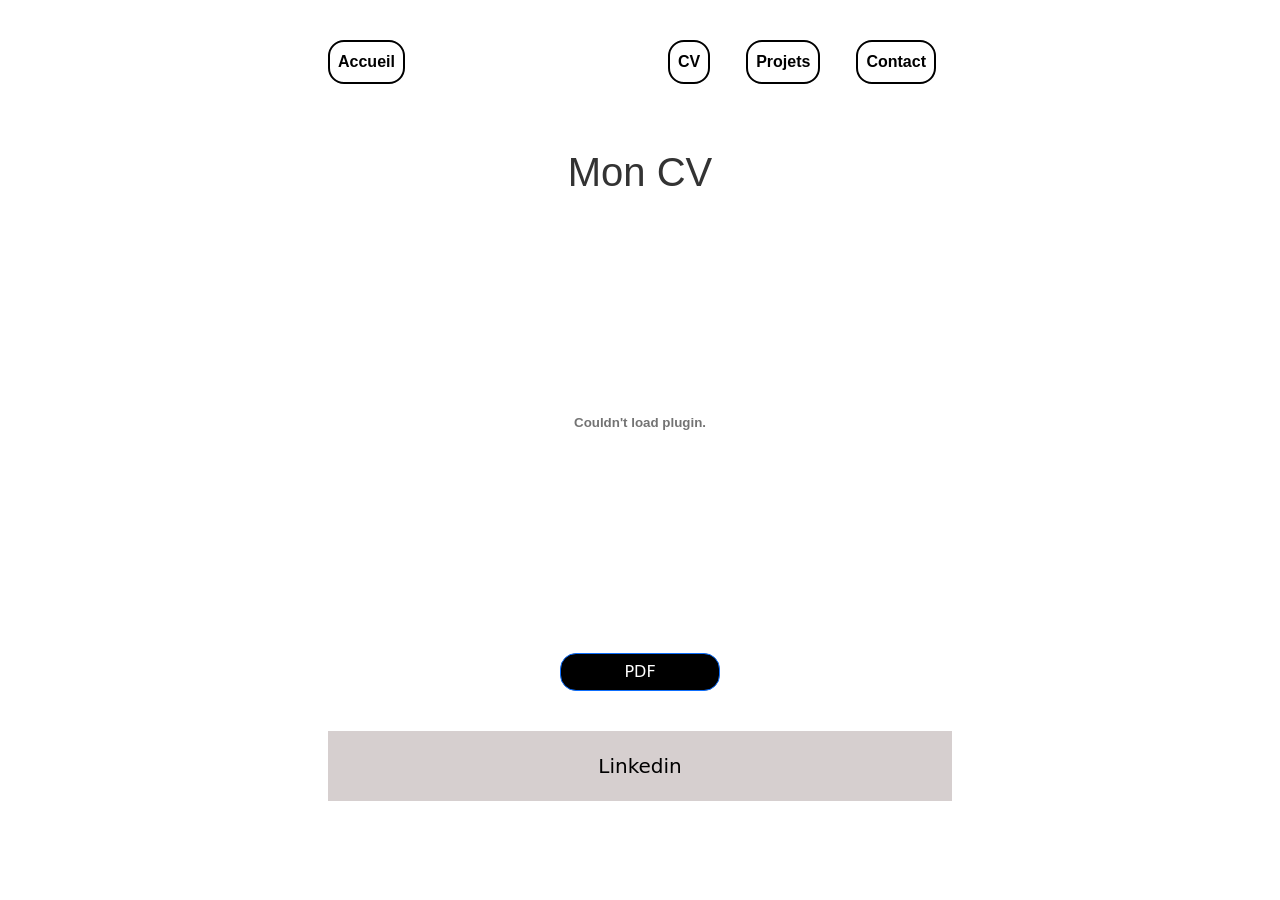
==== CV.html @ 2bd8b04d "Ajout des icônes LinkedIn et GitHub dans le pied de page, mise à jour du style CSS et création d'une" ====
<!DOCTYPE html>
<html lang="fr">

    <head>
        <meta charset="UTF-8">
        <meta name="viewport" content="width=device-width, initial-scale=1.0">
        <title>portfolio</title>
        <!-- Bootstrap CSS v5.2.1 -->
        <link href="https://cdn.jsdelivr.net/npm/bootstrap@5.3.3/dist/css/bootstrap.min.css" rel="stylesheet" integrity="sha384-QWTKZyjpPEjISv5WaRU9OFeRpok6YctnYmDr5pNlyT2bRjXh0JMhjY6hW+ALEwIH" crossorigin="anonymous">
        <link rel="stylesheet" type="text/css" href="portfolio.css">
    </head>

    <body>
        <header>  
            <ul id="my-navigation" class="my-navigation">
                <li id="Accueil" class="my-nav"><a href="index.html">Accueil</a></li>
                <!--éléments alignés à droite la balise "li" sert à ce que le code soit alider par le W3C en évitant une balise div-->
                <li>
                    <ul class="my-nav-right">
                        <li id="CV" class="my-nav"><a href="cv.html">CV</a></li>
                        <li id="Projets" class="my-nav"><a href="projets.html">Projets</a></li>
                        <li id="Contact" class="my-nav"><a href="contact.html">Contact</a></li>
                    </ul>
                </li>
            </ul>

            <h1 id="titre_principale"> Mon CV </h1> 
        </header>

        <main>
            <embed  id="CV-pdf-affichage" src="Galerie/cv-mathis-commergnat.pdf" type="application/pdf">
            
            <div id="Bouton-page-CV">
                <a id="Bouton-page-CV-pdf"
                    class="btn btn-primary"
                    href="Galerie/cv-mathis-commergnat.pdf"
                    role="button"
                    target="_blank"> PDF
                </a>
            </div>
        </main>

        <footer> 
            <a id="linkedin" href="https://www.linkedin.com/in/mathis-commergnat-4a0222296/">Linkedin</a>
        </footer>
    <script src="portfolio.js"></script>
    <script src="https://cdn.jsdelivr.net/npm/bootstrap@5.3.3/dist/js/bootstrap.bundle.min.js" integrity="sha384-YvpcrYf0tY3lHB60NNkmXc5s9fDVZLESaAA55NDzOxhy9GkcIdslK1eN7N6jIeHz" crossorigin="anonymous"></script>
</body>
</html>
---- portfolio.css ----
body {
    font-size: 16px;
    background-color: white;
    margin: 0 auto; /* Centrer le contenu */
    padding: 0 10%; /* 10% de marge à gauche et à droite */
}

#my-navigation{
    display: flex;
    justify-content: flex-start;
    align-items: center;
    list-style-type: none;
    padding: 0;
    margin: 0;
    margin-top: 1em;
    overflow: hidden;
    font-family: 'Roboto', sans-serif;
}

.my-nav-right {
    display: flex;
    justify-content: flex-start;
}

.my-nav{
    margin-right: 1em;
    padding: 0.5em;
    border-radius: 0.5em;
    background-color: white;
    border: 2px solid black;
    border-radius: 1em;
    text-align: center;
    text-decoration: none;
    font-size: 0.8em;
    font-weight: bold;
    transition: background-color 0.3s;
    list-style-type: none;
}


a{
    text-decoration: none;
    color: black;
}

#titre_principale, .sous_titre, #paragraphe_presentation{
    font-family: 'Roboto', sans-serif;
}

h1#titre_principale{
    font-size: 2em;
    text-align: center;
    margin-top: 4rem;
    margin-bottom: 1.5rem;
    color: #333333; /* Gris foncé */
}

#paragraphe_presentation{
    text-align: left;
    margin-top: 3em;
}

.sous_titre{
    font-size: 1.5em;
    text-align: left;
    color: black;
}

#section-dog-facts {
    margin-top: 3em;
}

#titre-competences {
    text-align: left;
    margin-top: 2em;
}
.competence {
    margin: 1em 0;
}

.bar-container {
    width: 100%;
    background-color: #f3f3f3;
    border-radius: 1.5625rem; 
    overflow: hidden;
    padding: 0;
    margin: 0;
}

.bar {
    height: 1.5625rem; 
    width: 0;
    background-color: aquamarine;
    border-radius: 1.5625rem; 
    transition: width 2s; /* Transition de 2 secondes quand la largeur de la barre est affécter */
    list-style-type: none;
    padding: 0;
    margin: 0;
}

label {
    font-weight: bold;
    margin-bottom: 0.5em;
}

.icones {
    width: 2em;
    height: 2em;
}

.label-icone {
    font-weight: bold;
    display: flex;
}

#CV-pdf-affichage {
    width: 100%;
    height: 45vh; /* Utilise 80% de la hauteur de la fenêtre */
}

#Bouton-page-CV{
    margin-top: 1em; ;
    display: flex;
    justify-content: center;
}

#Bouton-page-CV-pdf{
    border-radius: 1em;
    background-color: black;
    width: 10em;
}

footer {
    text-align: center;
    margin-top: 2em;
    padding: 1em;
    background-color: #d6cfcf;
}
/* Ajout de la règle CSS pour les écrans de tablette */
@media (min-width: 768px) {
    body {
        font-size: 18px;
    }

    #my-navigation {
        justify-content: space-between;
        margin-top: 2em;
    }

    .my-nav-right {
        display: flex;
        gap: 1em; /* Espacement entre les éléments de navigation à droite */
    }

    #Accueil {
        margin-left: 0; /* Aligne "Accueil" à gauche */
    }
}

/* Ajout de la règle CSS pour les écrans d'ordinateur */
@media (min-width: 1024px) {
    body {
        font-size: 20px;
        margin-right: 10em;
        margin-left: 10em;
    }
    
    #my-navigation {
        justify-content: space-between;
        margin-top: 2em;
    }

    .my-nav-right {
        display: flex;
        gap: 1em; /* Espacement entre les éléments de navigation à droite */
    }

    #Accueil {
        margin-left: 0; /* Aligne "Accueil" à gauche */
    }

}
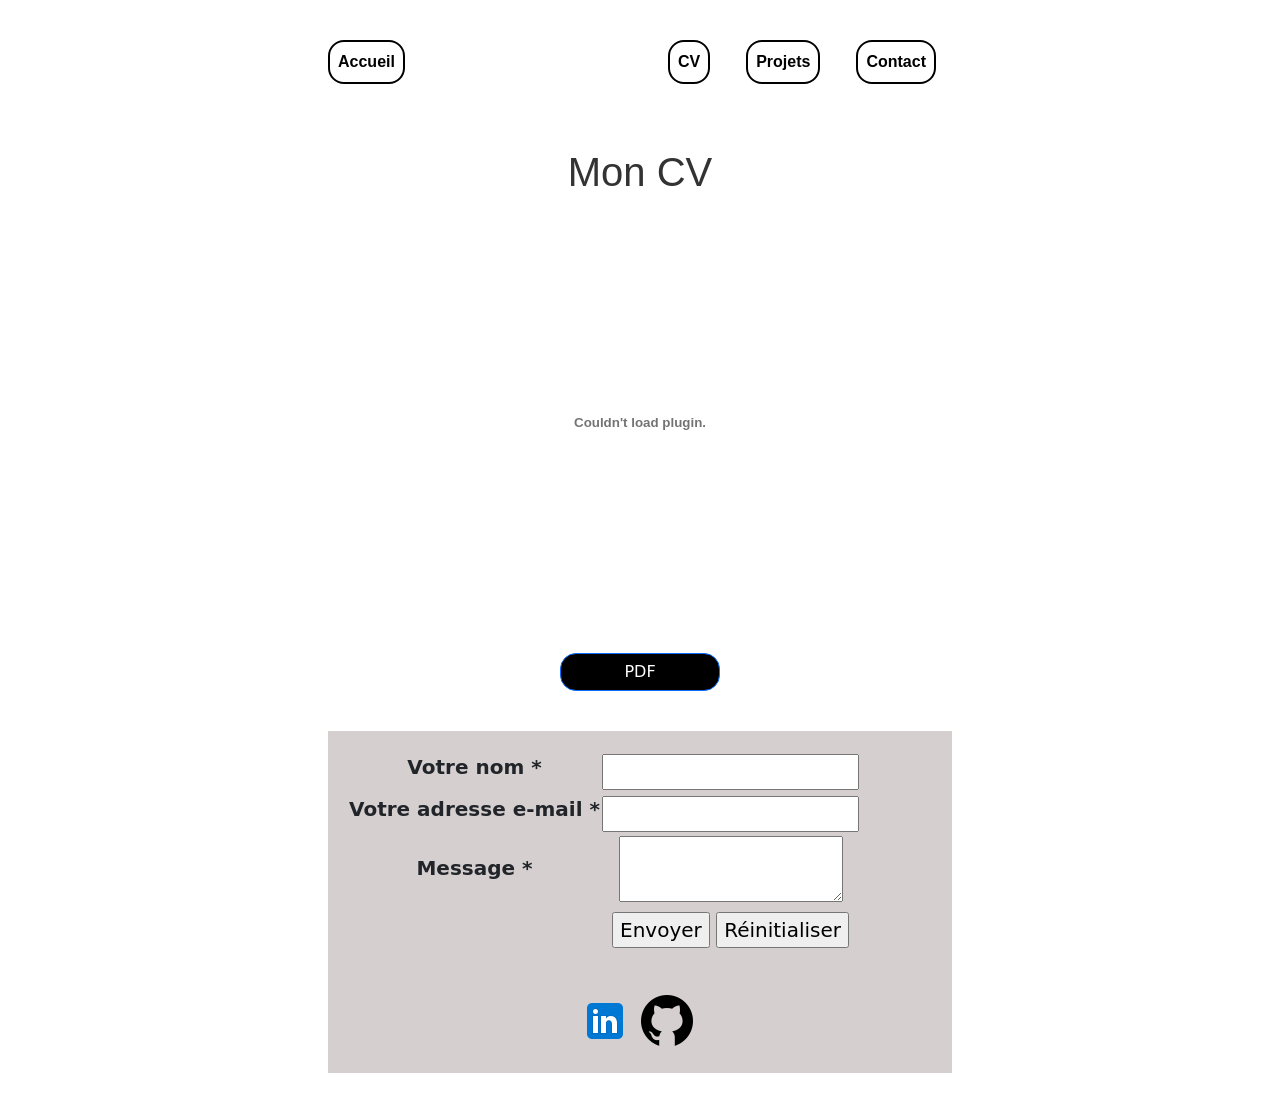
==== commit 9b6192bd: "Ajout d'un formulaire de contact avec validation et stockage local, mise à jour des liens vers Linke" ====
--- a/CV.html
+++ b/CV.html
@@ -41,8 +41,65 @@
         </main>
 
         <footer> 
-            <a id="linkedin" href="https://www.linkedin.com/in/mathis-commergnat-4a0222296/">Linkedin</a>
+
+            <form name="myForm" action="/file.php" onsubmit="return validateForm()" method="post">
+                <table class="form-style">
+                   <tr>
+                      <td>
+                         <label>
+                            Votre nom <span class="required">*</span>
+                         </label>
+                      </td>
+                      <td>
+                         <input type="text" name="name" class="long">
+                         <span class="error" id="errorname"></span>
+                      </td>
+                   </tr>
+                   <tr>
+                      <td>
+                         <label>
+                            Votre adresse e-mail <span class="required">*</span>
+                         </label>
+                      </td>
+                      <td>
+                         <input type="email" name="email" class="long">
+                         <span class="error" id="erroremail"></span>
+                      </td>
+                   </tr>
+                   <tr>
+                      <td>
+                         <label>
+                            Message <span class="required">*</span>
+                         </label>
+                      </td>
+                      <td>
+                         <textarea name="message" class="long field-textarea"></textarea>
+                         <span class="error" id="errormsg"></span>
+                      </td>
+                   </tr>
+                   <tr>
+                      <td></td>
+                      <td>
+                         <input type="submit" value="Envoyer">      
+                         <input type="reset" value="Réinitialiser"> 
+                      </td>
+                   </tr>
+                </table>
+             </form>
+             
+             <div id="mes-liens">
+                <a id="linkedin" href="https://www.linkedin.com/in/mathis-commergnat-4a0222296/">
+                    <img id="image-linkedin" src="Galerie/Icones/icone-linkedin.png" alt="LinkedIn">
+                </a>
+
+                <a id="Github" href="https://github.com/mnopsice?tab=repositories">
+                    <img id="image-Github" src="Galerie/Icones/icone-github.png" alt="GitHub">
+                </a>
+            </div>
+
         </footer>
+
+
     <script src="portfolio.js"></script>
     <script src="https://cdn.jsdelivr.net/npm/bootstrap@5.3.3/dist/js/bootstrap.bundle.min.js" integrity="sha384-YvpcrYf0tY3lHB60NNkmXc5s9fDVZLESaAA55NDzOxhy9GkcIdslK1eN7N6jIeHz" crossorigin="anonymous"></script>
 </body>
--- a/portfolio.css
+++ b/portfolio.css
@@ -3,6 +3,11 @@
     background-color: white;
     margin: 0 auto; /* Centrer le contenu */
     padding: 0 10%; /* 10% de marge à gauche et à droite */
+}
+
+.separateur{
+    color: #000000; 
+    margin-top: 2em;
 }
 
 #my-navigation{
@@ -133,13 +138,62 @@
 footer {
     text-align: center;
     margin-top: 2em;
+    margin-bottom: 1em;
     padding: 1em;
     background-color: #d6cfcf;
-}
+
+}
+
+#mes-liens {
+    margin-top: 2em;
+}
+
+#mes-liens-titre {
+    display: flex;
+    justify-content: center;
+
+}
+
+/* CSS formulaire de contact */
+
+.contact-form {
+    margin: 0.8em auto;
+    width: 100%;
+    padding: 1em;
+    font: 0.8em "roboto", sans-serif;
+  }
+
+.form-group {
+    display: block;
+    list-style: none;
+    margin: 1em;
+}
+
+.form-group label {
+    margin-top: 0.8em;
+    margin-bottom: 0.8em;
+    display: block;
+    font-weight: bold;
+    text-align: left;
+    
+}
+
+#message {
+    height: 12em;
+}
+
+.form-control {
+    width: 100%;
+    border: 1px solid #000000;
+}
+
+
 /* Ajout de la règle CSS pour les écrans de tablette */
 @media (min-width: 768px) {
     body {
         font-size: 18px;
+        margin-right: 8em;
+        margin-left: 8em;
     }
 
     #my-navigation {
@@ -179,4 +233,14 @@
         margin-left: 0; /* Aligne "Accueil" à gauche */
     }
 
+    #contact-form {
+        width: 600px;
+        margin: 0 auto; 
+    }
+
+    #section-competence{
+        width: 1000px;
+    }
+
+
 }
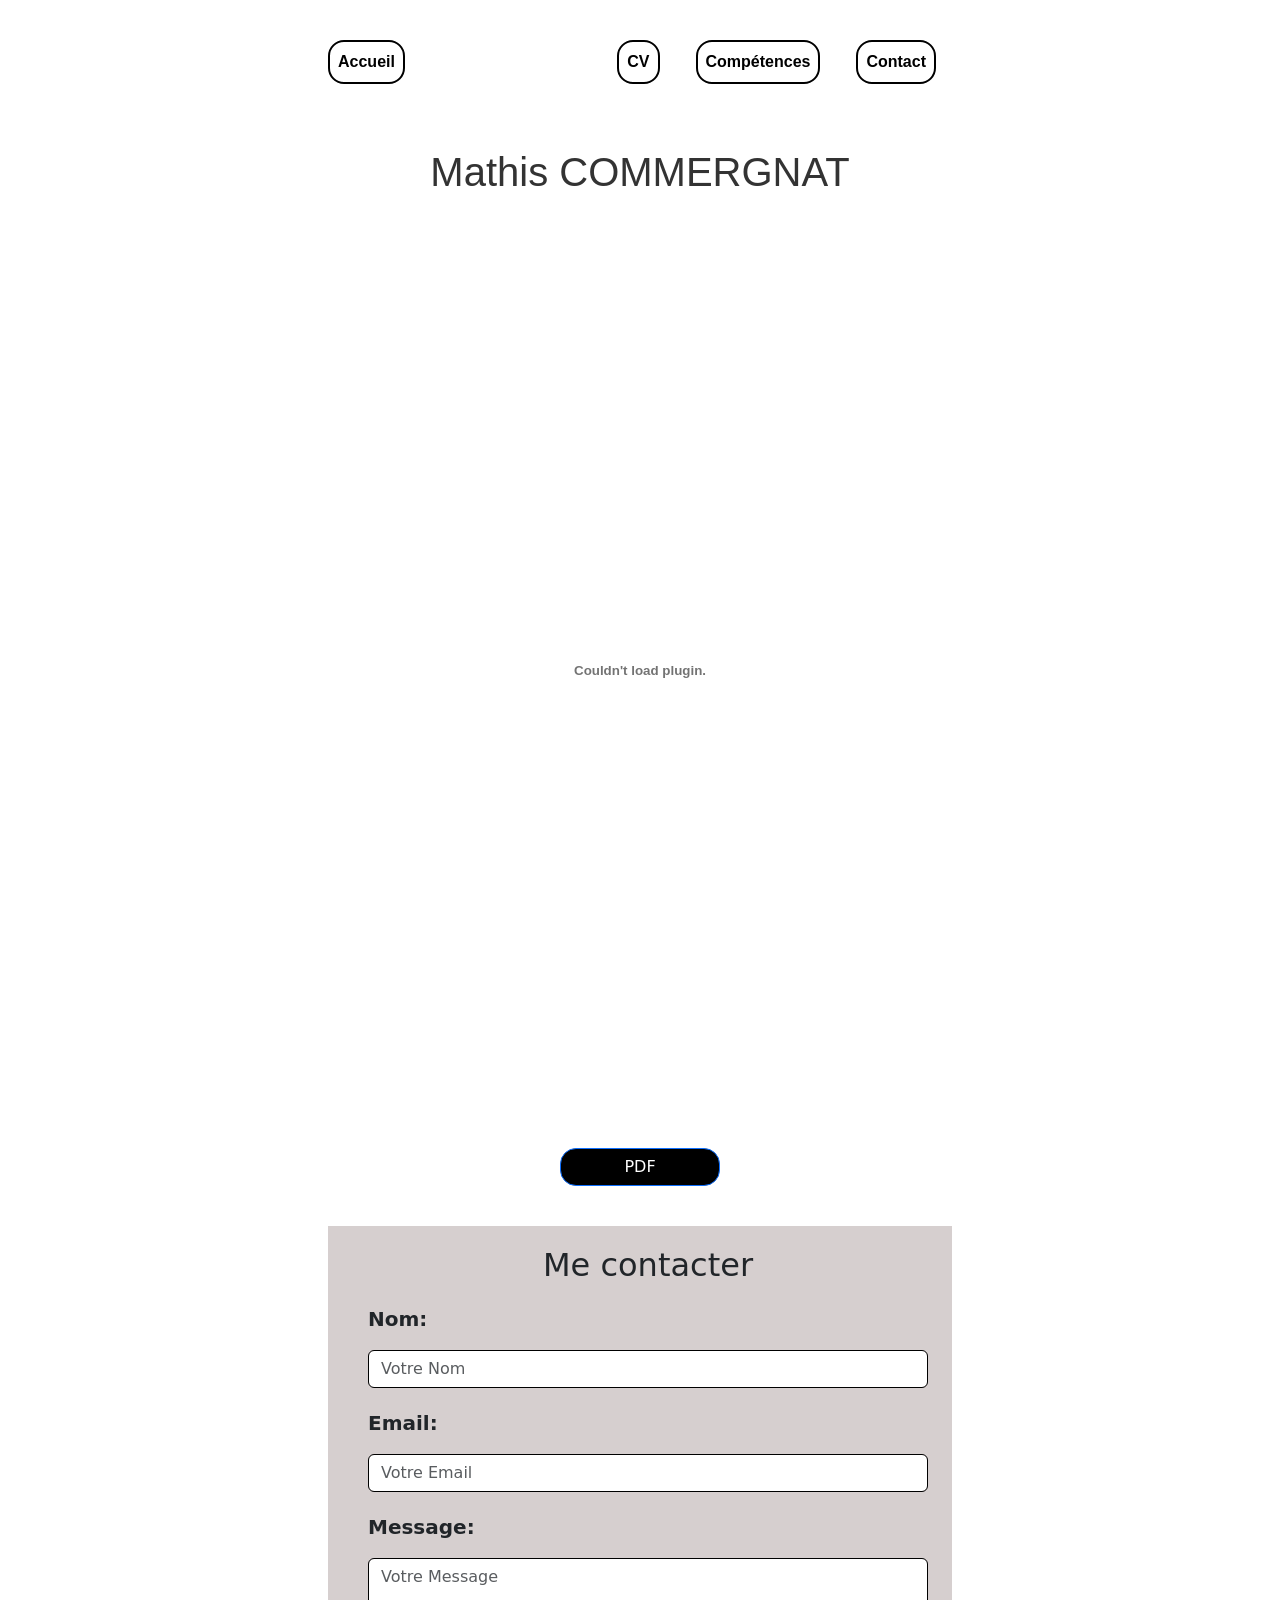
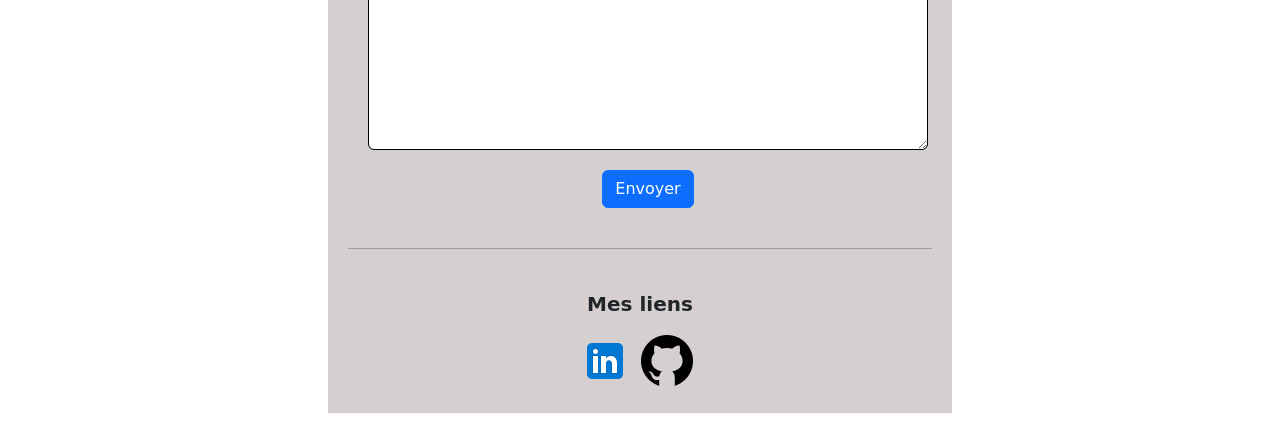
==== commit 342aa7d2: "Mise à jour du formulaire de contact avec une nouvelle structure et validation, ajout de styles CSS," ====
--- a/CV.html
+++ b/CV.html
@@ -11,20 +11,21 @@
     </head>
 
     <body>
+
         <header>  
             <ul id="my-navigation" class="my-navigation">
                 <li id="Accueil" class="my-nav"><a href="index.html">Accueil</a></li>
                 <!--éléments alignés à droite la balise "li" sert à ce que le code soit alider par le W3C en évitant une balise div-->
                 <li>
                     <ul class="my-nav-right">
-                        <li id="CV" class="my-nav"><a href="cv.html">CV</a></li>
-                        <li id="Projets" class="my-nav"><a href="projets.html">Projets</a></li>
-                        <li id="Contact" class="my-nav"><a href="contact.html">Contact</a></li>
+                        <li id="Menu-CV" class="my-nav"><a href="cv.html">CV</a></li>
+                        <li id="Menu-competence" class="my-nav"><a href="index.html">Compétences</a></li>
+                        <li id="Menu-Contact" class="my-nav"><a href="#contact-form">Contact</a></li>
                     </ul>
                 </li>
             </ul>
 
-            <h1 id="titre_principale"> Mon CV </h1> 
+            <h1 id="titre_principale"> Mathis COMMERGNAT </h1> 
         </header>
 
         <main>
@@ -42,52 +43,36 @@
 
         <footer> 
 
-            <form name="myForm" action="/file.php" onsubmit="return validateForm()" method="post">
-                <table class="form-style">
-                   <tr>
-                      <td>
-                         <label>
-                            Votre nom <span class="required">*</span>
-                         </label>
-                      </td>
-                      <td>
-                         <input type="text" name="name" class="long">
-                         <span class="error" id="errorname"></span>
-                      </td>
-                   </tr>
-                   <tr>
-                      <td>
-                         <label>
-                            Votre adresse e-mail <span class="required">*</span>
-                         </label>
-                      </td>
-                      <td>
-                         <input type="email" name="email" class="long">
-                         <span class="error" id="erroremail"></span>
-                      </td>
-                   </tr>
-                   <tr>
-                      <td>
-                         <label>
-                            Message <span class="required">*</span>
-                         </label>
-                      </td>
-                      <td>
-                         <textarea name="message" class="long field-textarea"></textarea>
-                         <span class="error" id="errormsg"></span>
-                      </td>
-                   </tr>
-                   <tr>
-                      <td></td>
-                      <td>
-                         <input type="submit" value="Envoyer">      
-                         <input type="reset" value="Réinitialiser"> 
-                      </td>
-                   </tr>
-                </table>
-             </form>
-             
-             <div id="mes-liens">
+            <form id="contact-form">
+
+                <h2> Me contacter </h2>
+
+                <div class="form-group">
+                    <label for="name">Nom:</label>
+                    <input type="text" id="name" name="name" class="form-control" placeholder="Votre Nom" required>
+                    <span id="errorname" class="text-danger"></span>
+                </div>
+
+                <div class="form-group">
+                    <label for="email">Email:</label>
+                    <input type="email" id="email" name="email" class="form-control" placeholder="Votre Email" required>
+                    <span id="erroremail" class="text-danger"></span>
+                </div>
+
+                <div class="form-group">
+                    <label for="message">Message:</label>
+                    <textarea id="message" name="message" class="form-control" placeholder="Votre Message" required></textarea>
+                    <span id="errormsg" class="text-danger"></span>
+                </div>
+
+                <button type="submit" class="btn btn-primary">Envoyer</button>
+
+            </form>
+
+            <hr class="separateur">
+
+            <div id="mes-liens">
+                <label id="mes-liens-titre">Mes liens</label>
                 <a id="linkedin" href="https://www.linkedin.com/in/mathis-commergnat-4a0222296/">
                     <img id="image-linkedin" src="Galerie/Icones/icone-linkedin.png" alt="LinkedIn">
                 </a>
--- a/portfolio.css
+++ b/portfolio.css
@@ -209,6 +209,11 @@
     #Accueil {
         margin-left: 0; /* Aligne "Accueil" à gauche */
     }
+
+    #CV-pdf-affichage {
+        width: 100%;
+        height: 50vh; 
+    }
 }
 
 /* Ajout de la règle CSS pour les écrans d'ordinateur */
@@ -242,5 +247,9 @@
         width: 1000px;
     }
 
+    #CV-pdf-affichage {
+        width: 100%;
+        height: 100vh; 
+    }
 
 }
